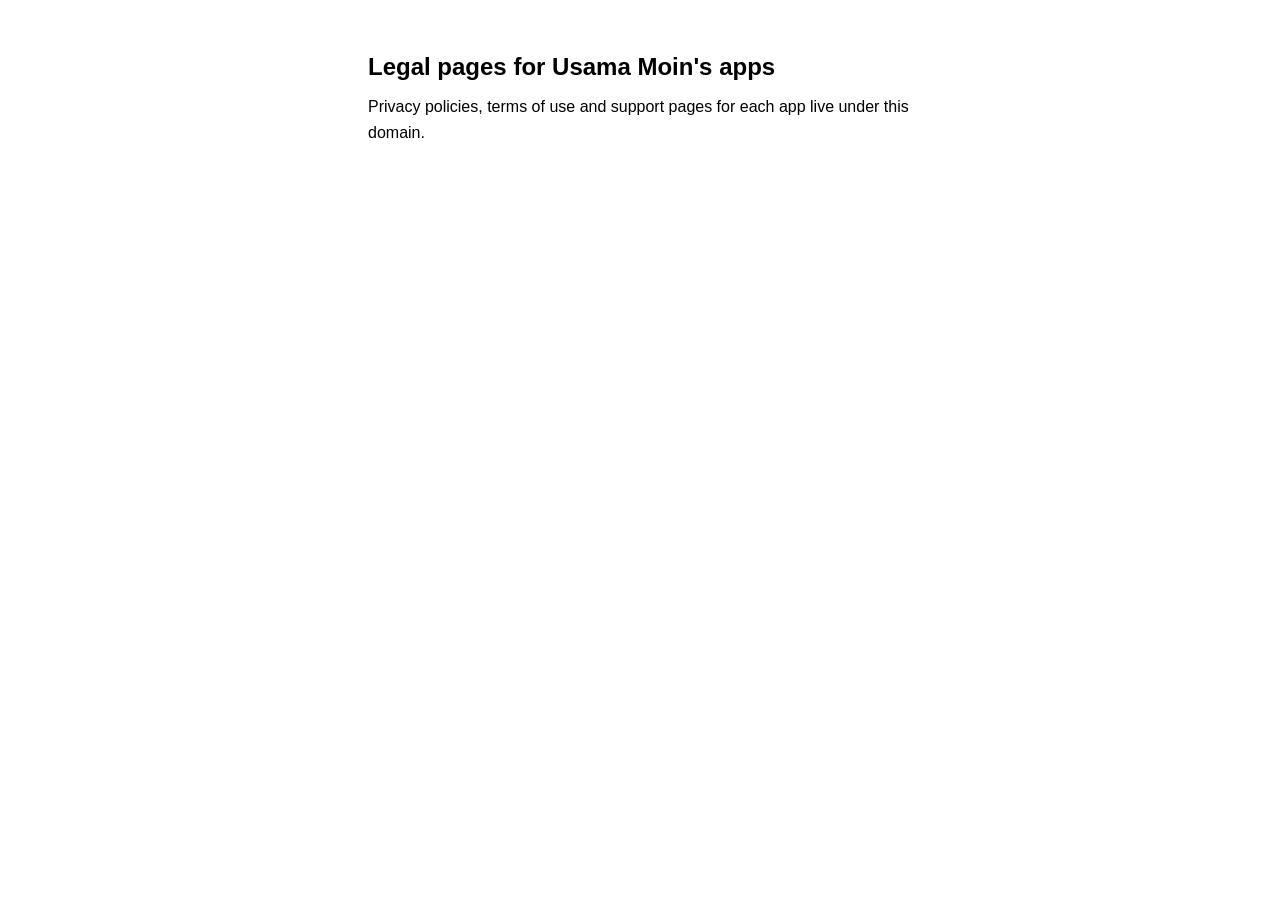
==== index.html @ b5f8f9e2 "Add landing page for legal pages site Co-Authored-By: Claude Opus 5 (1M context) <noreply@anthropic." ====
<!DOCTYPE html>
<html lang="en">
<head>
<meta charset="utf-8">
<meta name="viewport" content="width=device-width, initial-scale=1">
<title>Legal</title>
<style>
  :root { color-scheme: light dark; }
  body {
    font: 16px/1.6 -apple-system, BlinkMacSystemFont, "Segoe UI", Helvetica, Arial, sans-serif;
    margin: 0;
    padding: 3rem 1.25rem;
    display: flex;
    justify-content: center;
  }
  main { max-width: 34rem; }
  h1 { font-size: 1.5rem; font-weight: 600; margin: 0 0 .5rem; }
  p { margin: 0; }
</style>
</head>
<body>
<main>
  <h1>Legal pages for Usama Moin's apps</h1>
  <p>Privacy policies, terms of use and support pages for each app live under this domain.</p>
</main>
</body>
</html>
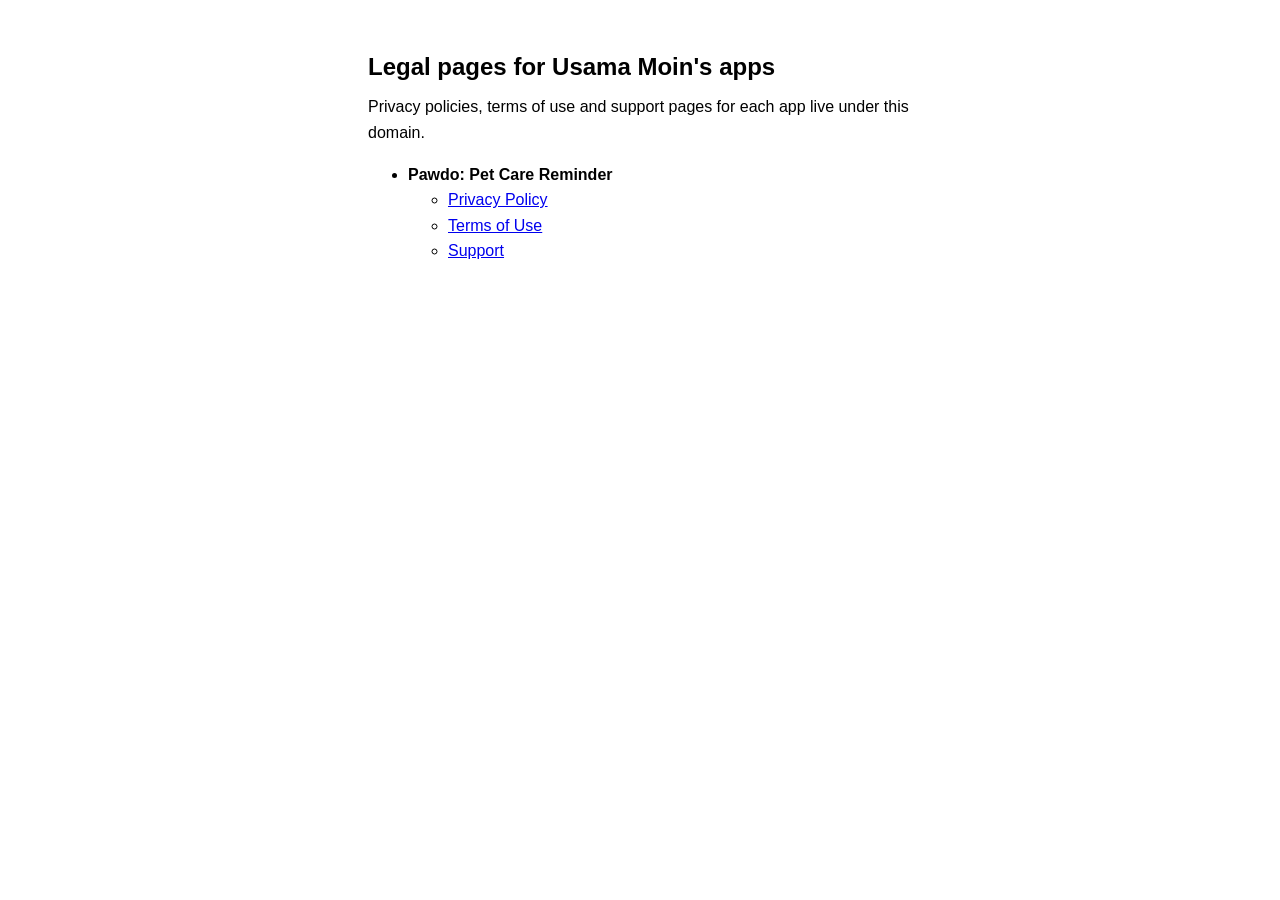
==== commit 29faeabe: "pawdo legal Co-Authored-By: Claude Haiku 4.5 <noreply@anthropic.com>" ====
--- a/index.html
+++ b/index.html
@@ -22,6 +22,15 @@
 <main>
   <h1>Legal pages for Usama Moin's apps</h1>
   <p>Privacy policies, terms of use and support pages for each app live under this domain.</p>
+  <ul>
+    <li><strong>Pawdo: Pet Care Reminder</strong>
+      <ul>
+        <li><a href="pawdo/privacy.html">Privacy Policy</a></li>
+        <li><a href="pawdo/terms.html">Terms of Use</a></li>
+        <li><a href="pawdo/support.html">Support</a></li>
+      </ul>
+    </li>
+  </ul>
 </main>
 </body>
 </html>
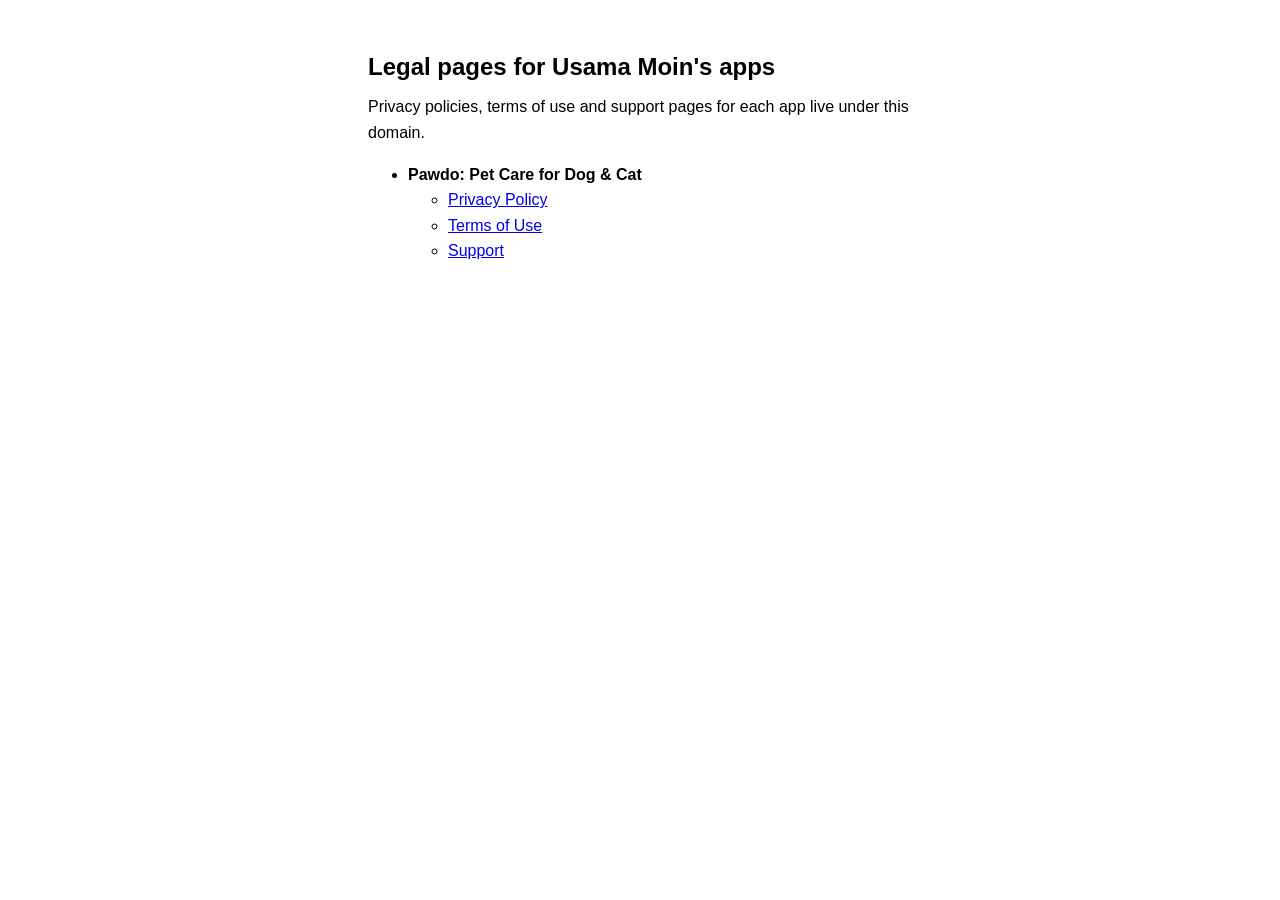
==== commit 0db0dc84: "pawdo: new app name Co-Authored-By: Claude Opus 5.5 <noreply@anthropic.com>" ====
--- a/index.html
+++ b/index.html
@@ -23,7 +23,7 @@
   <h1>Legal pages for Usama Moin's apps</h1>
   <p>Privacy policies, terms of use and support pages for each app live under this domain.</p>
   <ul>
-    <li><strong>Pawdo: Pet Care Reminder</strong>
+    <li><strong>Pawdo: Pet Care for Dog &amp; Cat</strong>
       <ul>
         <li><a href="pawdo/privacy.html">Privacy Policy</a></li>
         <li><a href="pawdo/terms.html">Terms of Use</a></li>
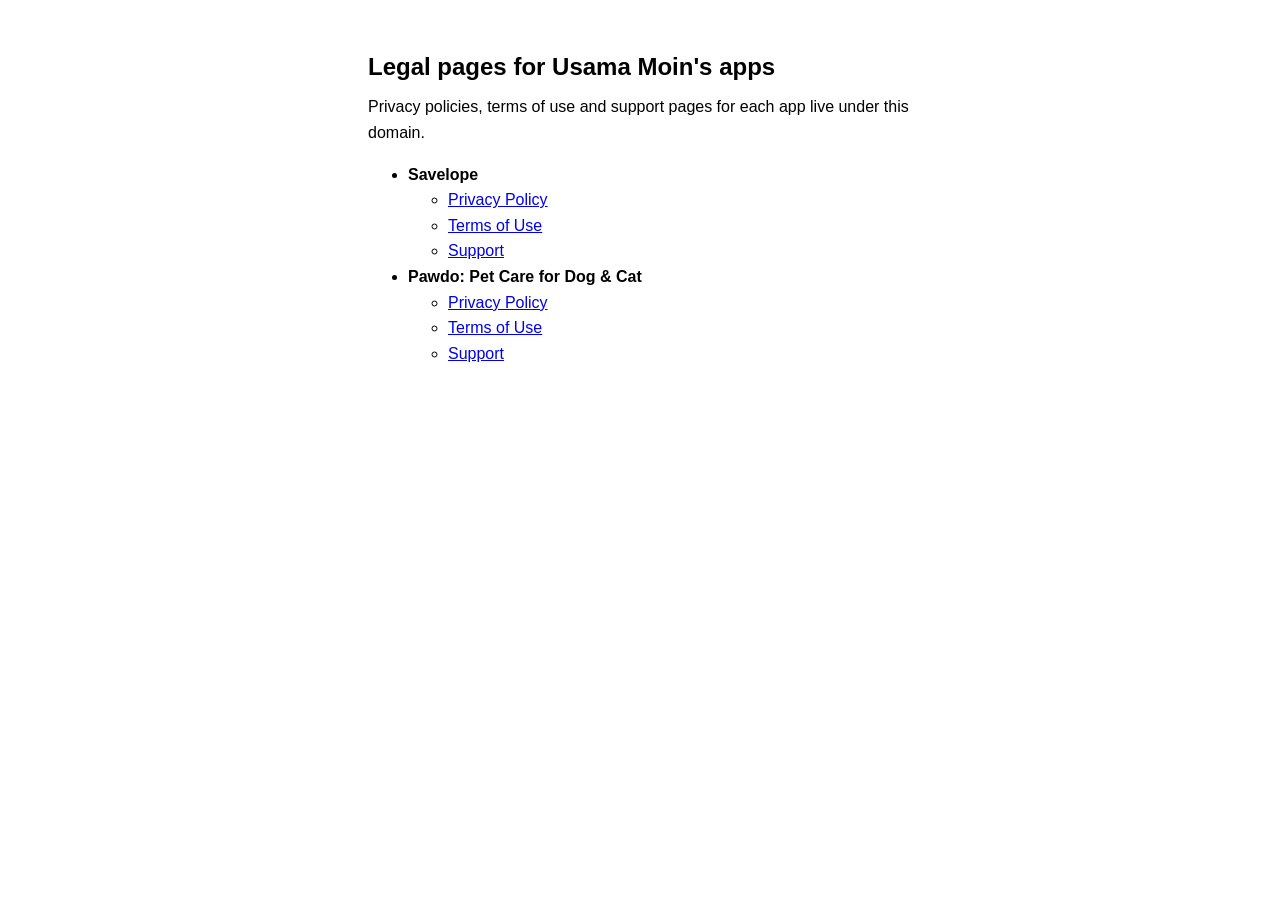
==== commit 9faa2bdb: "savelope legal pages Add privacy policy, terms of use and support pages for Savelope. Update index t" ====
--- a/index.html
+++ b/index.html
@@ -23,6 +23,13 @@
   <h1>Legal pages for Usama Moin's apps</h1>
   <p>Privacy policies, terms of use and support pages for each app live under this domain.</p>
   <ul>
+    <li><strong>Savelope</strong>
+      <ul>
+        <li><a href="savelope/privacy.html">Privacy Policy</a></li>
+        <li><a href="savelope/terms.html">Terms of Use</a></li>
+        <li><a href="savelope/support.html">Support</a></li>
+      </ul>
+    </li>
     <li><strong>Pawdo: Pet Care for Dog &amp; Cat</strong>
       <ul>
         <li><a href="pawdo/privacy.html">Privacy Policy</a></li>
